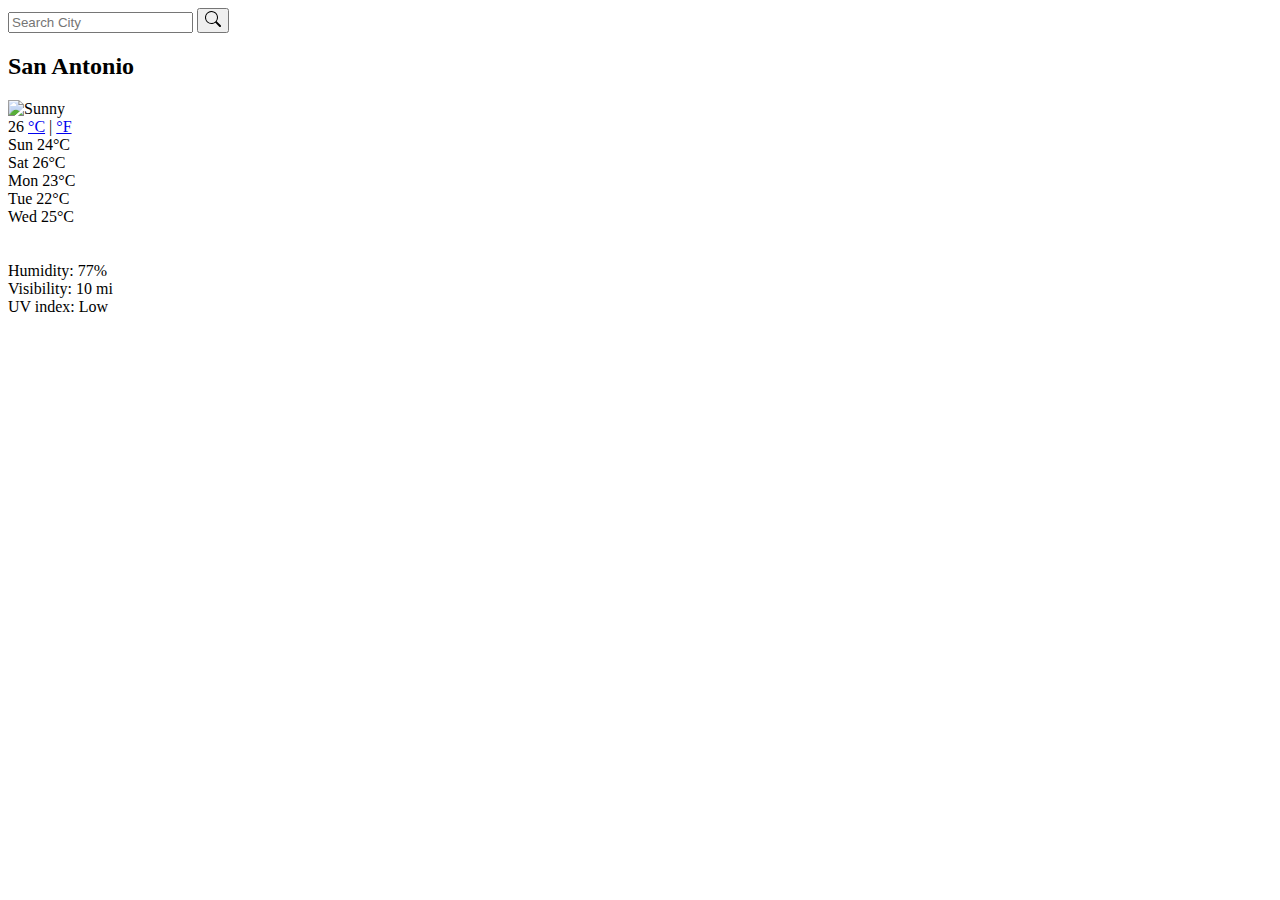
==== index.html @ bb08842c "updated HTML name" ====
<!DOCTYPE html>
<html lang="en">
  <head>
    <meta charset="UTF-8" />
    <meta http-equiv="X-UA-Compatible" content="IE=edge" />
    <meta name="viewport" content="width=device-width, initial-scale=1.0" />
    <title>WeatherApp</title>
    <link
      href="https://cdn.jsdelivr.net/npm/bootstrap@5.1.3/dist/css/bootstrap.min.css"
      rel="stylesheet"
      integrity="sha384-1BmE4kWBq78iYhFldvKuhfTAU6auU8tT94WrHftjDbrCEXSU1oBoqyl2QvZ6jIW3"
      crossorigin="anonymous"
    />
    <link rel="stylesheet" href="src/style.css" />
    <script src="https://cdn.jsdelivr.net/npm/axios/dist/axios.min.js"></script>
  </head>
  <body>
      <form class="search-form" id="search-form">
    <div class="card">
      <div class="search" type="submit"
      value="Search">
        <input type="text" class="bar" placeholder="Search City"  id="city-input" />
       <button> <div class= "bi bi-search"> 
        <svg xmlns="http://www.w3.org/2000/svg" width="16" height="16" fill="currentColor" class="bi bi-search" viewBox="0 0 16 16">
  <path d="M11.742 10.344a6.5 6.5 0 1 0-1.397 1.398h-.001c.03.04.062.078.098.115l3.85 3.85a1 1 0 0 0 1.415-1.414l-3.85-3.85a1.007 1.007 0 0 0-.115-.1zM12 6.5a5.5 5.5 0 1 1-11 0 5.5 5.5 0 0 1 11 0z"/>
</svg> </button>
      </div>
      <h2 id="city"> 
          San Antonio
      </h2>
<div class="time" id="date"></div>

        <img class="sun" src="images/sunny.png" alt="Sunny" />
        <div class="loading">
          <span class="temperature" id="temperature">26</span
        </div>
        <span class="units">
          <a href="#" id="celsius-link">°C</a> |
          <a href="#" id="fahrenheit-link">°F</a>
        </span>
        <div class="container">
      <div class="row">
  <div class="col">Sun 24°C</div>
  <div class="col">Sat 26°C</div>
  <div class="col">Mon 23°C</div>
  <div class="col">Tue 22°C</div>
  <div class="col">Wed 25°C</div>
  </div>
<br>
<br>
  <div class="rounded-circle">
 <div class="humidity">Humidity: 77%</div>
 <div class="Visibility">Visibility: 10 mi</div>
 <div class="UV index">UV index: Low</div>
        </div>      
          <script src="src/app.js"></script> 
  </body>
</html>
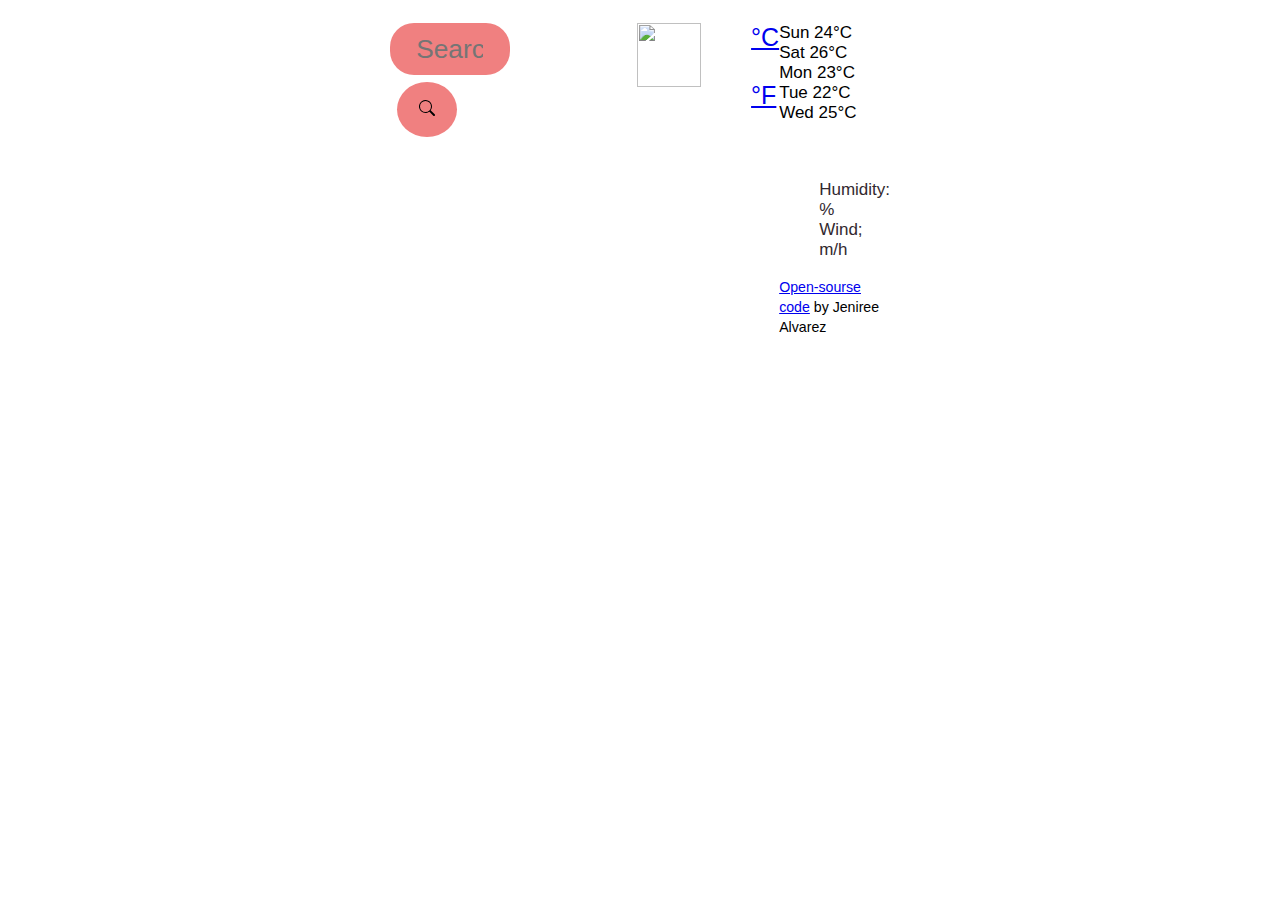
==== commit cfcdf128: "Updated JS, HTML and CSS" ====
--- a/index.html
+++ b/index.html
@@ -26,13 +26,18 @@
 </svg> </button>
       </div>
       <h2 id="city"> 
-          San Antonio
       </h2>
-<div class="time" id="date"></div>
+        <ul>
+            <li
+            id="description">
+          </li>
+        </ul>
+<div class="time"  id="date"></div>
 
-        <img class="sun" src="images/sunny.png" alt="Sunny" />
+        <img class="weather" src=""= id=icon />
         <div class="loading">
-          <span class="temperature" id="temperature">26</span
+          <span class="temperature" id="temperature"></span>
+          
         </div>
         <span class="units">
           <a href="#" id="celsius-link">°C</a> |
@@ -48,11 +53,16 @@
   </div>
 <br>
 <br>
-  <div class="rounded-circle">
- <div class="humidity">Humidity: 77%</div>
- <div class="Visibility">Visibility: 10 mi</div>
- <div class="UV index">UV index: Low</div>
-        </div>      
+<div class="col-6" >
+  <ul>
+ <li> Humidity: <span id="humidity"></span>%</li>
+ <li>Wind; <span id="wind"></span> m/h</li>
+ </ul>
+        </div>    
+        <small>
+         <a href="https://github.com/Jejexd/weather-app" target="_blank"> Open-sourse code</a> by Jeniree Alvarez
+        </small>
           <script src="src/app.js"></script> 
+          
   </body>
 </html>--- a/src/style.css
+++ b/src/style.css
@@ -0,0 +1,84 @@
+.weather {
+  margin-right: 50px;
+  height: 64px;
+  width: 64px;
+  display: block;
+}
+h2 {
+  color: #32292f;
+  position: relative;
+  padding: 20px;
+}
+.card {
+  background: white;
+  color: white;
+  padding: 15px;
+  border-radius: 15px;
+  max-width: 500px;
+  margin: auto;
+  font-family: "Roboto Condensed", sans-serif;
+  font-size: 25px;
+  display: flex;
+  border-color: purple;
+}
+
+.container {
+  color: black;
+  font-size: 17px;
+}
+
+button {
+  margin: 0.5em;
+  border-radius: 50%;
+  border: none;
+  height: 55px;
+  width: 60px;
+  background: lightcoral;
+  color: black;
+  cursor: pointer;
+}
+button:hover {
+  background: #7c7c7c6b;
+}
+input.bar {
+  border: none;
+  outline: none;
+  padding: 0.4em 1em;
+  border-radius: 24px;
+  background: lightcoral;
+  color: black;
+  font-family: inherit;
+  font-size: 105%;
+  width: calc(100% - 100px);
+}
+.time {
+  text-align: end;
+  margin-top: 0;
+  position: relative;
+  top: -10px;
+  color: rgb(33, 33, 33);
+}
+.rounded-circle {
+  text-align: justify;
+  font-size: 17px;
+  color: #32292f;
+  font-weight: 100;
+  padding: 0;
+  margin: 0;
+}
+.temperature {
+  font-size: 64px;
+  font-weight: 400;
+  line-height: 1;
+  font-size: 64px;
+  color: rgb(33, 33, 33);
+}
+li {
+  list-style: none;
+  color: #32292f;
+  text-align: top;
+}
+
+li:first-letter {
+  text-transform: capitalize;
+}
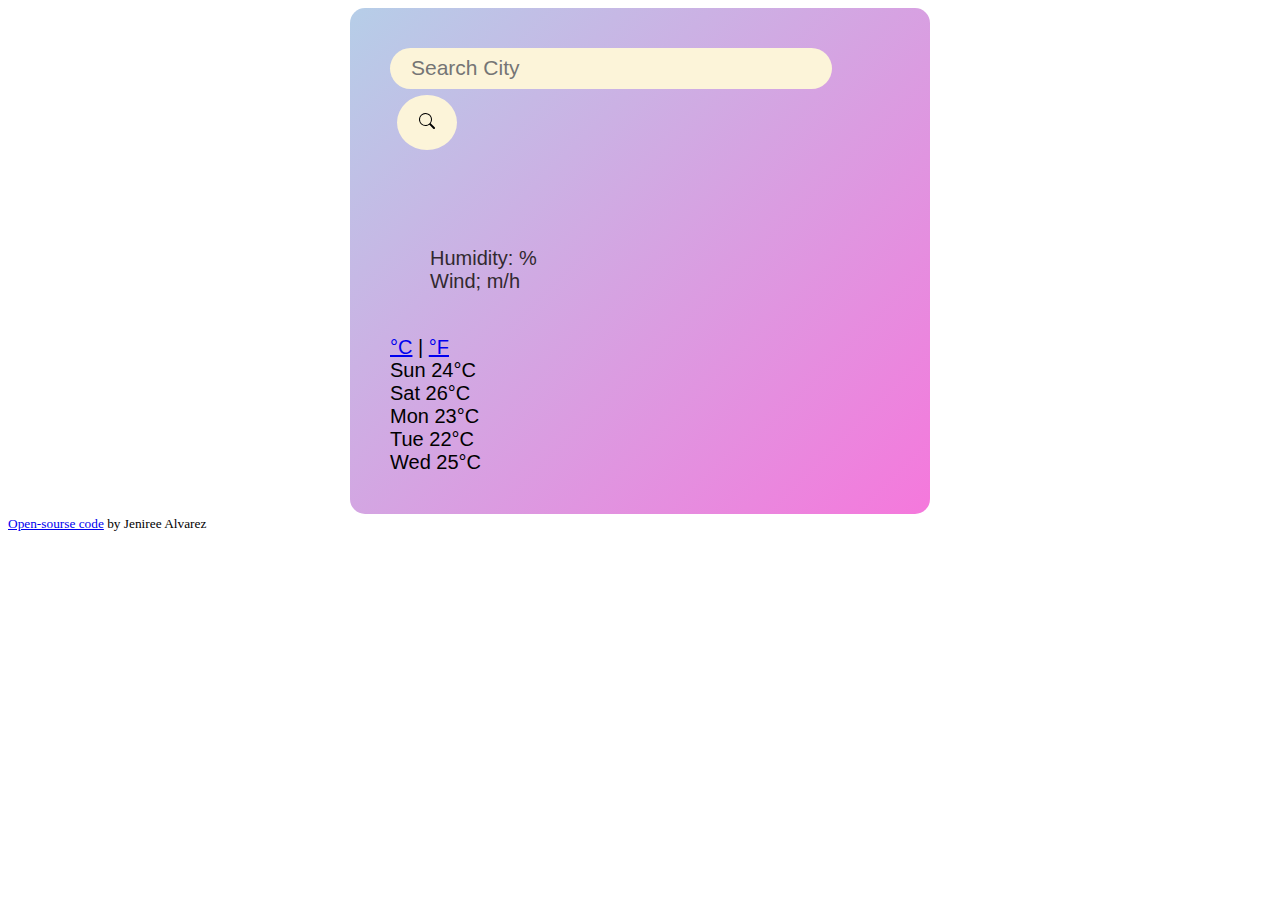
==== commit 326d1878: "updated index and style" ====
--- a/index.html
+++ b/index.html
@@ -15,54 +15,65 @@
     <script src="https://cdn.jsdelivr.net/npm/axios/dist/axios.min.js"></script>
   </head>
   <body>
-      <form class="search-form" id="search-form">
+    <form class="search-form" id="search-form">
     <div class="card">
-      <div class="search" type="submit"
-      value="Search">
-        <input type="text" class="bar" placeholder="Search City"  id="city-input" />
-       <button> <div class= "bi bi-search"> 
-        <svg xmlns="http://www.w3.org/2000/svg" width="16" height="16" fill="currentColor" class="bi bi-search" viewBox="0 0 16 16">
-  <path d="M11.742 10.344a6.5 6.5 0 1 0-1.397 1.398h-.001c.03.04.062.078.098.115l3.85 3.85a1 1 0 0 0 1.415-1.414l-3.85-3.85a1.007 1.007 0 0 0-.115-.1zM12 6.5a5.5 5.5 0 1 1-11 0 5.5 5.5 0 0 1 11 0z"/>
-</svg> </button>
+      <div class="search" type="submit" value="Search">
+        <input
+          type="text"
+          class="bar"
+          placeholder="Search City"
+          id="city-input"
+        />
+        <button>
+          <div class="bi bi-search">
+          <svg
+            xmlns="http://www.w3.org/2000/svg"
+            width="16"
+            height="16"
+            fill="currentColor"
+            class="bi bi-search"
+            viewBox="0 0 16 16"
+          >
+            <path
+              d="M11.742 10.344a6.5 6.5 0 1 0-1.397 1.398h-.001c.03.04.062.078.098.115l3.85 3.85a1 1 0 0 0 1.415-1.414l-3.85-3.85a1.007 1.007 0 0 0-.115-.1zM12 6.5a5.5 5.5 0 1 1-11 0 5.5 5.5 0 0 1 11 0z"
+            />
+          </svg>
+        </button>
       </div>
-      <h2 id="city"> 
-      </h2>
-        <ul>
-            <li
-            id="description">
-          </li>
-        </ul>
-<div class="time"  id="date"></div>
-
-        <img class="weather" src=""= id=icon />
+      <h2 id="city"></h2>
+      <ul>
+        <li id="description"></li>
+        <li>Humidity: <span id="humidity"></span>%</li>
+        <li>Wind; <span id="wind"></span> m/h</li>
+      </ul>
+      <div class="time" id="date"></div><div> 
+         <img class="weather" src=""= id=icon />
+        </div>
         <div class="loading">
           <span class="temperature" id="temperature"></span>
-          
         </div>
-        <span class="units">
-          <a href="#" id="celsius-link">°C</a> |
-          <a href="#" id="fahrenheit-link">°F</a>
-        </span>
-        <div class="container">
-      <div class="row">
-  <div class="col">Sun 24°C</div>
-  <div class="col">Sat 26°C</div>
-  <div class="col">Mon 23°C</div>
-  <div class="col">Tue 22°C</div>
-  <div class="col">Wed 25°C</div>
-  </div>
-<br>
-<br>
-<div class="col-6" >
-  <ul>
- <li> Humidity: <span id="humidity"></span>%</li>
- <li>Wind; <span id="wind"></span> m/h</li>
- </ul>
-        </div>    
-        <small>
-         <a href="https://github.com/Jejexd/weather-app" target="_blank"> Open-sourse code</a> by Jeniree Alvarez
-        </small>
-          <script src="src/app.js"></script> 
-          
+      <span class="units">
+        <a href="#" id="celsius-link">°C</a> |
+        <a href="#" id="fahrenheit-link">°F</a>
+      </span>
+      <div class="container">
+        <div class="row">
+          <div class="col">Sun 24°C</div>
+          <div class="col">Sat 26°C</div>
+          <div class="col">Mon 23°C</div>
+          <div class="col">Tue 22°C</div>
+          <div class="col">Wed 25°C</div>
+        </div>
+      </div>
+      </div>
+    <div>
+      <small>
+        <a href="https://github.com/Jejexd/weather-app" target="_blank">
+          Open-sourse code</a
+        >
+        by Jeniree Alvarez
+      </small>
+    </div>
+    <script src="src/app.js"></script>
   </body>
-</html>+</html>
--- a/src/style.css
+++ b/src/style.css
@@ -1,30 +1,23 @@
-.weather {
-  margin-right: 50px;
-  height: 64px;
-  width: 64px;
+.icon {
+  width: 150px;
   display: block;
+  margin: auto;
 }
 h2 {
   color: #32292f;
-  position: relative;
+  text-align: center;
   padding: 20px;
 }
 .card {
-  background: white;
-  color: white;
-  padding: 15px;
+  background: linear-gradient(-225deg, #b6cee8 0%, #f578dc 100%);
+  padding: 2em;
   border-radius: 15px;
   max-width: 500px;
-  margin: auto;
+  margin: 0 auto;
   font-family: "Roboto Condensed", sans-serif;
-  font-size: 25px;
-  display: flex;
+  font-size: 20px;
+  display: block;
   border-color: purple;
-}
-
-.container {
-  color: black;
-  font-size: 17px;
 }
 
 button {
@@ -33,26 +26,26 @@
   border: none;
   height: 55px;
   width: 60px;
-  background: lightcoral;
+  background: #fcf4d9;
   color: black;
   cursor: pointer;
 }
 button:hover {
-  background: #7c7c7c6b;
+  background: #ffffff;
 }
 input.bar {
   border: none;
   outline: none;
   padding: 0.4em 1em;
   border-radius: 24px;
-  background: lightcoral;
+  background: #fcf4d9;
   color: black;
   font-family: inherit;
   font-size: 105%;
   width: calc(100% - 100px);
 }
 .time {
-  text-align: end;
+  text-align: left;
   margin-top: 0;
   position: relative;
   top: -10px;
@@ -76,7 +69,6 @@
 li {
   list-style: none;
   color: #32292f;
-  text-align: top;
 }
 
 li:first-letter {
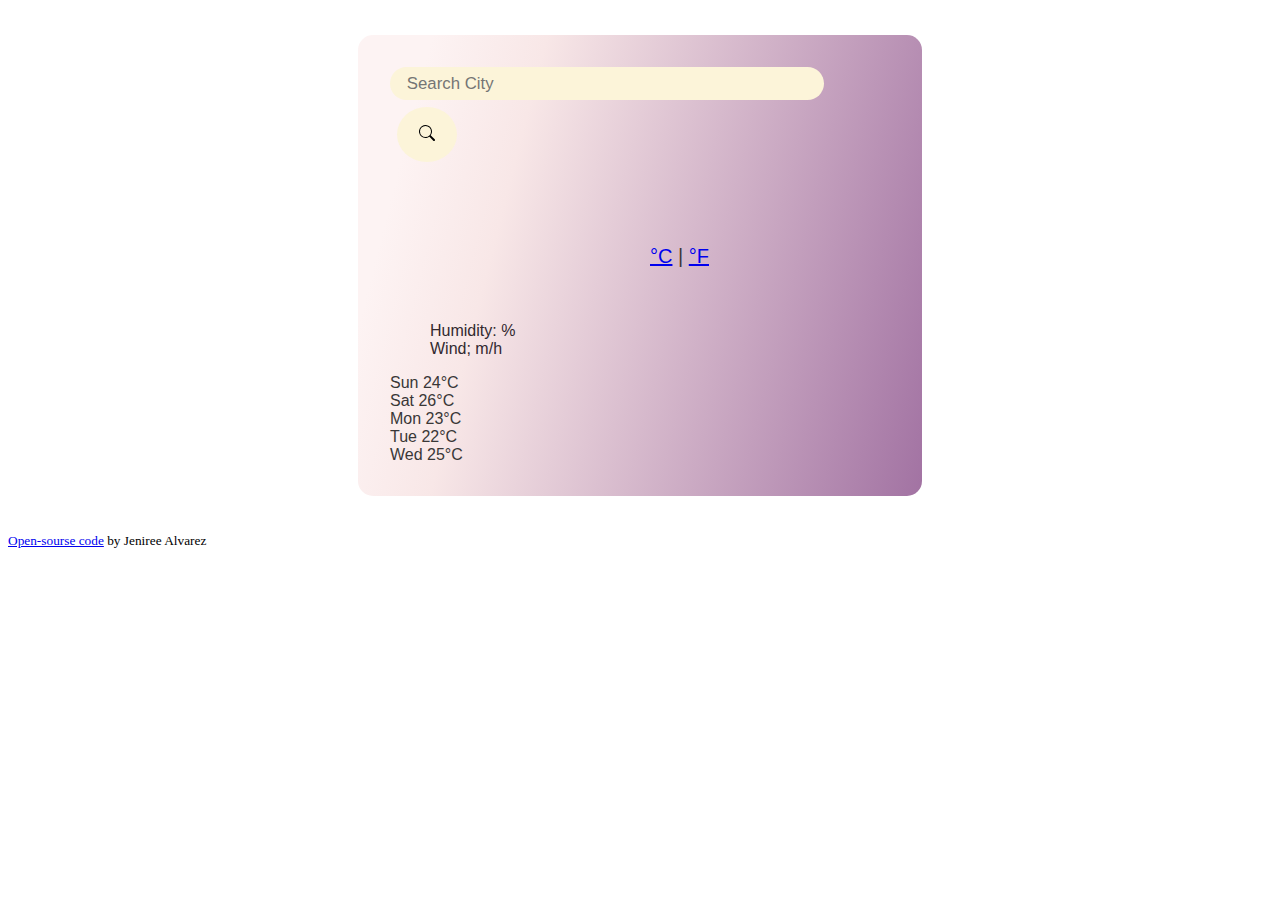
==== commit 8cb0e25a: "updated css and js" ====
--- a/index.html
+++ b/index.html
@@ -41,21 +41,24 @@
         </button>
       </div>
       <h2 id="city"></h2>
+      <div class="time" id="date"></div>
+      <div class="weather-icon">
+         <img class="float-right" src="" id=icon />
+        </div>
+        <ul>
+      <li class="description" id="description"></li></ul>
+        <div class="loading">
+          <span class="temperature" id="temperature"></span>
+        </div>
+         <span class="units">
+        <a href="#" id="celsius-link">°C</a> |
+        <a href="#" id="fahrenheit-link">°F</a>
+      </span>
       <ul>
-        <li id="description"></li>
         <li>Humidity: <span id="humidity"></span>%</li>
         <li>Wind; <span id="wind"></span> m/h</li>
       </ul>
-      <div class="time" id="date"></div><div> 
-         <img class="weather" src=""= id=icon />
-        </div>
-        <div class="loading">
-          <span class="temperature" id="temperature"></span>
-        </div>
-      <span class="units">
-        <a href="#" id="celsius-link">°C</a> |
-        <a href="#" id="fahrenheit-link">°F</a>
-      </span>
+     
       <div class="container">
         <div class="row">
           <div class="col">Sun 24°C</div>
--- a/src/style.css
+++ b/src/style.css
@@ -1,23 +1,29 @@
-.icon {
+.weather-icon img {
+  display: block;
+  margin: 0 auto;
   width: 150px;
-  display: block;
-  margin: auto;
+  top: -30px;
 }
 h2 {
   color: #32292f;
   text-align: center;
   padding: 20px;
+  font-size: 35px;
 }
 .card {
-  background: linear-gradient(-225deg, #b6cee8 0%, #f578dc 100%);
+  background: linear-gradient(
+    104.3deg,
+    rgb(253, 243, 243) 10.9%,
+    rgb(248, 231, 231) 27.8%,
+    rgb(160, 112, 161) 101.7%
+  );
   padding: 2em;
   border-radius: 15px;
   max-width: 500px;
-  margin: 0 auto;
+  margin: 35px auto;
   font-family: "Roboto Condensed", sans-serif;
-  font-size: 20px;
-  display: block;
-  border-color: purple;
+  border-color: black;
+  color: #393737;
 }
 
 button {
@@ -45,11 +51,11 @@
   width: calc(100% - 100px);
 }
 .time {
-  text-align: left;
+  text-align: end;
   margin-top: 0;
   position: relative;
   top: -10px;
-  color: rgb(33, 33, 33);
+  color: black;
 }
 .rounded-circle {
   text-align: justify;
@@ -59,13 +65,7 @@
   padding: 0;
   margin: 0;
 }
-.temperature {
-  font-size: 64px;
-  font-weight: 400;
-  line-height: 1;
-  font-size: 64px;
-  color: rgb(33, 33, 33);
-}
+
 li {
   list-style: none;
   color: #32292f;
@@ -74,3 +74,20 @@
 li:first-letter {
   text-transform: capitalize;
 }
+.loading {
+  text-align: center;
+  font-size: 64px;
+  font-weight: 400;
+  line-height: 1;
+  font-size: 64px;
+  color: rgb(33, 33, 33);
+}
+.units {
+  position: relative;
+  font-size: 20px;
+  right: -260px;
+  top: -38px;
+}
+.description {
+  font-size: 18px;
+}
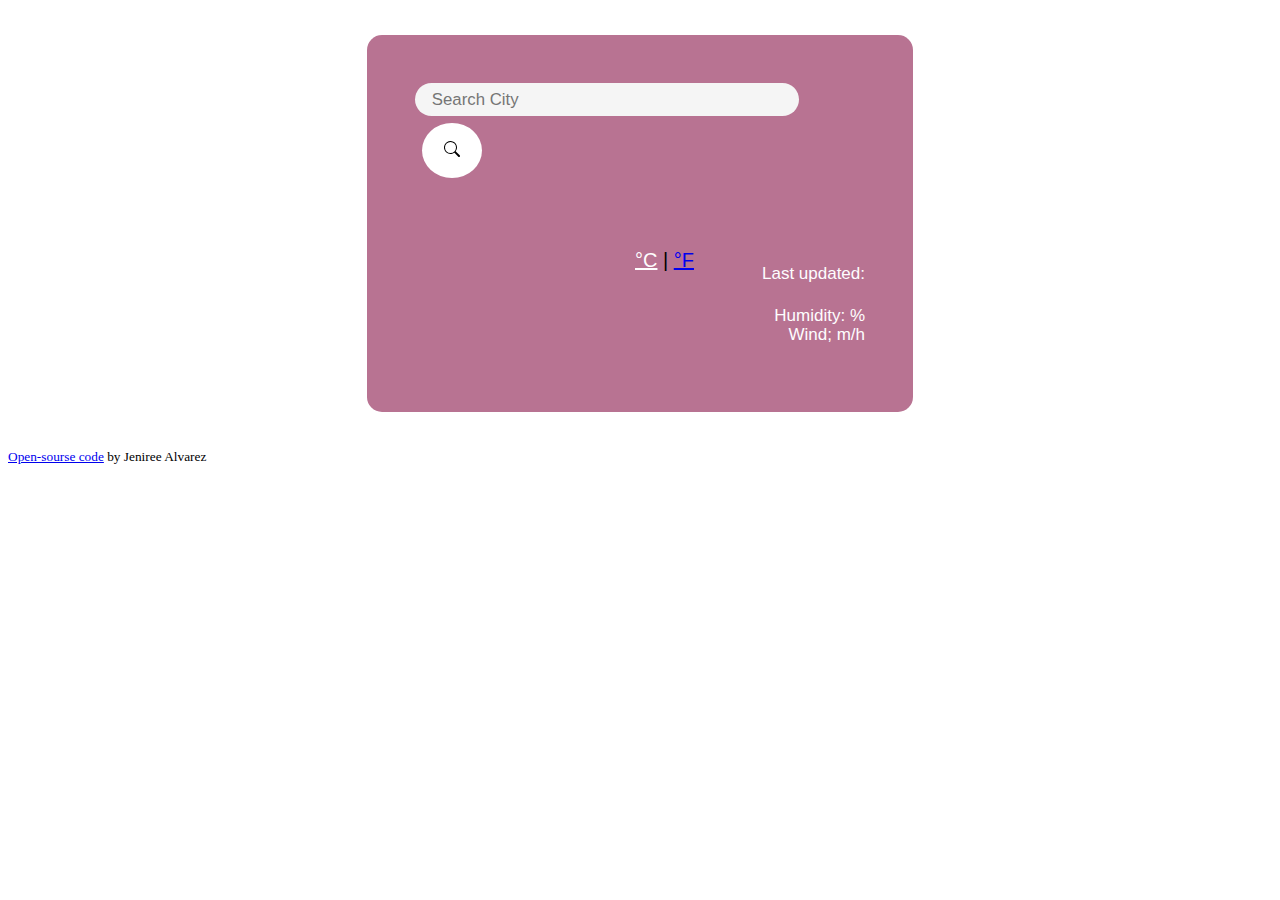
==== commit 13767c32: "added forecast to JS" ====
--- a/index.html
+++ b/index.html
@@ -40,43 +40,45 @@
           </svg>
         </button>
       </div>
-      <h2 id="city"></h2>
-      <div class="time" id="date"></div>
+       <div class="overview">
+            <h1 id="city"></h1>
+            <ul>
+              <li>Last updated: <span id="date"></span></li>
+              <li id="description"></li>
+            </ul>
+          </div>
       <div class="weather-icon">
          <img class="float-right" src="" id=icon />
         </div>
-        <ul>
-      <li class="description" id="description"></li></ul>
         <div class="loading">
           <span class="temperature" id="temperature"></span>
         </div>
-         <span class="units">
-        <a href="#" id="celsius-link">°C</a> |
-        <a href="#" id="fahrenheit-link">°F</a>
-      </span>
+          <div class="col-6">
+                <div class="clearfix weather-temperature">
+                  <strong id="temperature"></strong
+                  ><span class="units"
+                    ><a href="#" id="celsius-link" class="active">°C</a> |
+                    <a href="#" id="fahrenheit-link">°F</a></span
+                  >
+                </div>
+                </div>
+      <div class="col-">
       <ul>
-        <li>Humidity: <span id="humidity"></span>%</li>
-        <li>Wind; <span id="wind"></span> m/h</li>
+        <li >Humidity: <span id="humidity"></span>%</li>
+        <li >Wind; <span id="wind"></span> m/h</li>
       </ul>
-     
-      <div class="container">
-        <div class="row">
-          <div class="col">Sun 24°C</div>
-          <div class="col">Sat 26°C</div>
-          <div class="col">Mon 23°C</div>
-          <div class="col">Tue 22°C</div>
-          <div class="col">Wed 25°C</div>
+      </div>
+    <div class="weather-forecast" id="forecast">
         </div>
       </div>
-      </div>
-    <div>
+      
       <small>
         <a href="https://github.com/Jejexd/weather-app" target="_blank">
           Open-sourse code</a
         >
         by Jeniree Alvarez
       </small>
-    </div>
+    
     <script src="src/app.js"></script>
   </body>
 </html>
--- a/src/style.css
+++ b/src/style.css
@@ -1,29 +1,23 @@
 .weather-icon img {
   display: block;
   margin: 0 auto;
-  width: 150px;
+  width: 155px;
   top: -30px;
 }
-h2 {
-  color: #32292f;
+h1 {
+  color: #fefdfe;
   text-align: center;
-  padding: 20px;
+  padding: 16px;
   font-size: 35px;
 }
 .card {
-  background: linear-gradient(
-    104.3deg,
-    rgb(253, 243, 243) 10.9%,
-    rgb(248, 231, 231) 27.8%,
-    rgb(160, 112, 161) 101.7%
-  );
-  padding: 2em;
+  background: #b87392;
+  padding: 3em;
   border-radius: 15px;
-  max-width: 500px;
+  max-width: 450px;
   margin: 35px auto;
   font-family: "Roboto Condensed", sans-serif;
   border-color: black;
-  color: #393737;
 }
 
 button {
@@ -32,43 +26,41 @@
   border: none;
   height: 55px;
   width: 60px;
-  background: #fcf4d9;
+  background: white;
   color: black;
-  cursor: pointer;
+  cursor: grab;
 }
 button:hover {
-  background: #ffffff;
+  background: #6c567b;
 }
 input.bar {
   border: none;
   outline: none;
   padding: 0.4em 1em;
   border-radius: 24px;
-  background: #fcf4d9;
+  background: whitesmoke;
   color: black;
   font-family: inherit;
   font-size: 105%;
   width: calc(100% - 100px);
 }
-.time {
-  text-align: end;
-  margin-top: 0;
-  position: relative;
-  top: -10px;
-  color: black;
+input.bar:hover {
+  background: #6d6087;
 }
-.rounded-circle {
-  text-align: justify;
-  font-size: 17px;
-  color: #32292f;
-  font-weight: 100;
+ul {
+  margin: 0;
   padding: 0;
-  margin: 0;
 }
 
 li {
   list-style: none;
-  color: #32292f;
+  color: #fefdfe;
+  text-align: right;
+  margin: 0;
+  padding: 0;
+  font-size: 17px;
+  font-weight: 100;
+  line-height: 19px;
 }
 
 li:first-letter {
@@ -80,14 +72,28 @@
   font-weight: 400;
   line-height: 1;
   font-size: 64px;
-  color: rgb(33, 33, 33);
+  color: #fefdfe;
 }
-.units {
+
+.weather-temperature .units {
   position: relative;
   font-size: 20px;
-  right: -260px;
-  top: -38px;
+  top: -34px;
+  left: 220px;
 }
-.description {
-  font-size: 18px;
+
+.weather-temperature .active {
+  color: #fefdfe;
+  cursor: default;
 }
+.weather-forecast {
+  margin-top: 20px;
+  text-align: center;
+  color: #fefdfe;
+}
+.weather-forecast-date {
+  font-size: 16px;
+}
+.weather-forecast-temperatures {
+  font-size: 13px;
+}
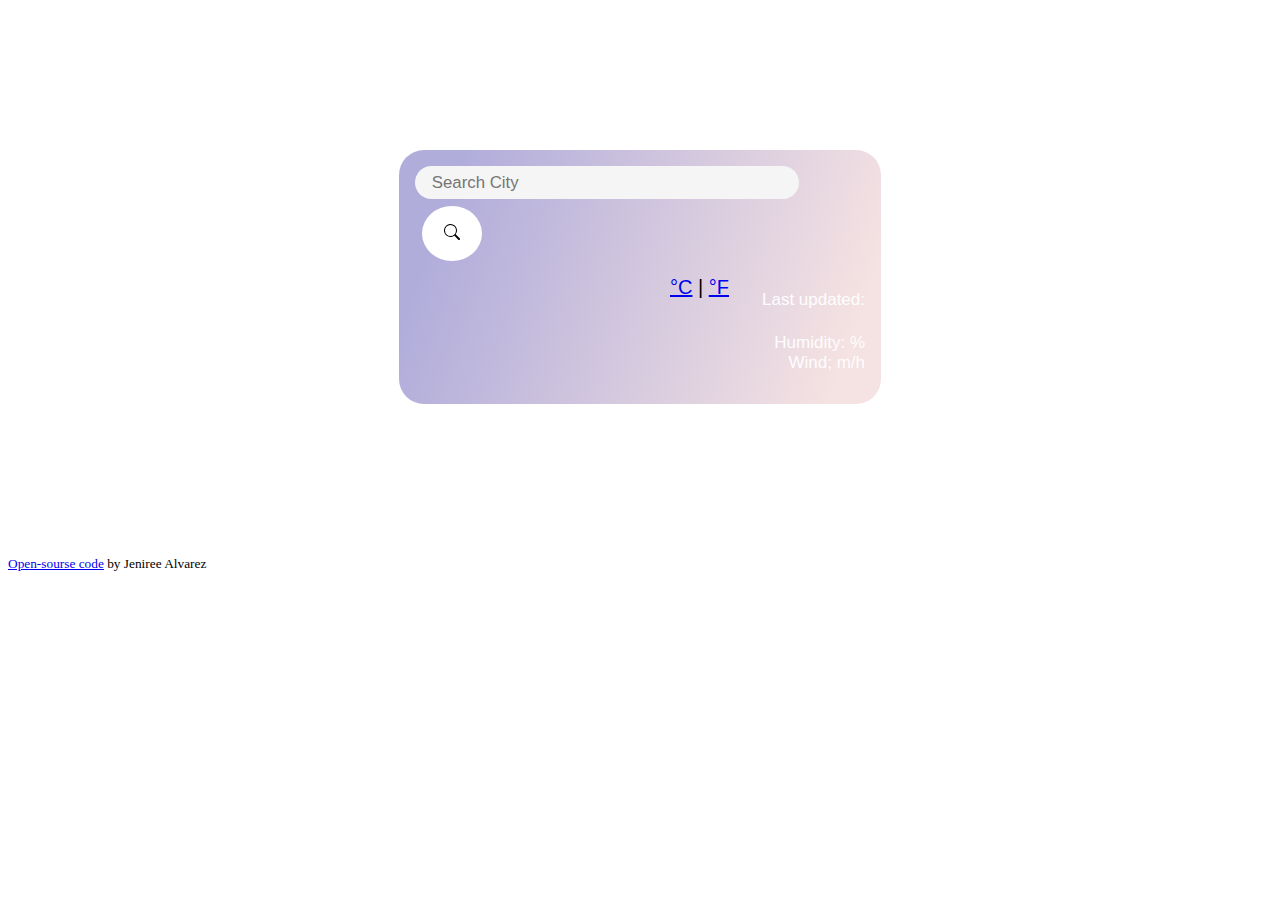
==== commit 52745cd3: "added new moon icon and forecast CSS" ====
--- a/index.html
+++ b/index.html
@@ -71,7 +71,7 @@
     <div class="weather-forecast" id="forecast">
         </div>
       </div>
-      
+
       <small>
         <a href="https://github.com/Jejexd/weather-app" target="_blank">
           Open-sourse code</a
@@ -82,3 +82,4 @@
     <script src="src/app.js"></script>
   </body>
 </html>
+<img src="" alt="">--- a/src/style.css
+++ b/src/style.css
@@ -1,21 +1,25 @@
 .weather-icon img {
   display: block;
   margin: 0 auto;
-  width: 155px;
+  width: 110px;
   top: -30px;
 }
 h1 {
   color: #fefdfe;
   text-align: center;
-  padding: 16px;
+  margin: 22px;
   font-size: 35px;
 }
 .card {
-  background: #b87392;
-  padding: 3em;
-  border-radius: 15px;
+  background: linear-gradient(
+    109.6deg,
+    rgb(177, 173, 219) 11.2%,
+    rgb(245, 226, 226) 91.1%
+  );
+  padding: 1em;
+  border-radius: 25px;
   max-width: 450px;
-  margin: 35px auto;
+  margin: 150px auto;
   font-family: "Roboto Condensed", sans-serif;
   border-color: black;
 }
@@ -56,11 +60,8 @@
   list-style: none;
   color: #fefdfe;
   text-align: right;
-  margin: 0;
-  padding: 0;
   font-size: 17px;
-  font-weight: 100;
-  line-height: 19px;
+  top: 25px;
 }
 
 li:first-letter {
@@ -68,32 +69,29 @@
 }
 .loading {
   text-align: center;
-  font-size: 64px;
   font-weight: 400;
-  line-height: 1;
+  line-height: 2;
   font-size: 64px;
   color: #fefdfe;
 }
 
+.weather-forecast {
+  margin-top: 15px;
+  text-align: center;
+  color: #fefdfe;
+}
+
+.weather-forecast-date {
+  font-size: 16px;
+  opacity: 0.7;
+}
+
+.weather-forecast-temperatures {
+  font-size: 13px;
+}
 .weather-temperature .units {
   position: relative;
   font-size: 20px;
   top: -34px;
-  left: 220px;
+  left: 255px;
 }
-
-.weather-temperature .active {
-  color: #fefdfe;
-  cursor: default;
-}
-.weather-forecast {
-  margin-top: 20px;
-  text-align: center;
-  color: #fefdfe;
-}
-.weather-forecast-date {
-  font-size: 16px;
-}
-.weather-forecast-temperatures {
-  font-size: 13px;
-}
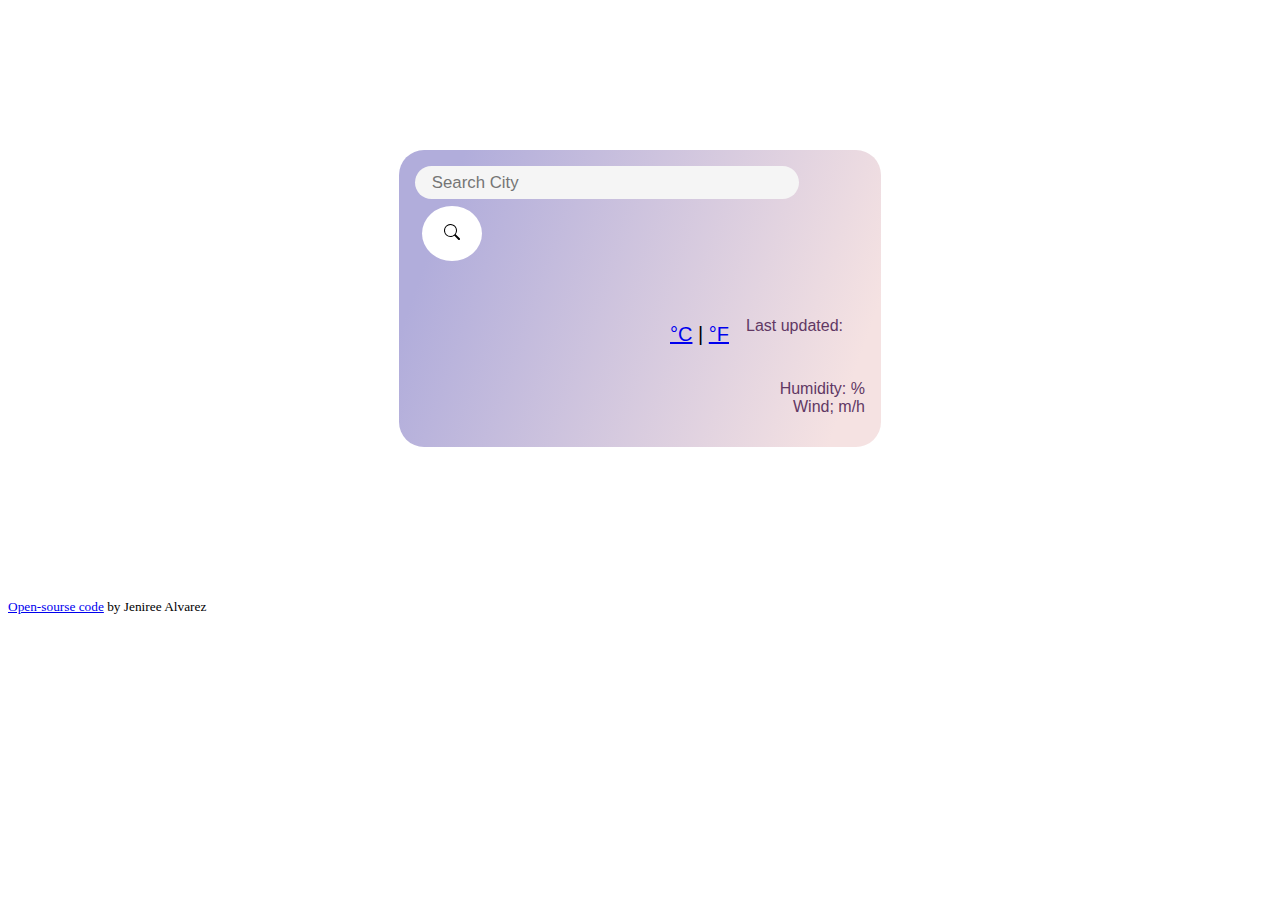
==== commit 25e094ee: "added Country element to JS and HTML" ====
--- a/index.html
+++ b/index.html
@@ -42,6 +42,7 @@
       </div>
        <div class="overview">
             <h1 id="city"></h1>
+            <h2 id="country"></h2>
             <ul>
               <li>Last updated: <span id="date"></span></li>
               <li id="description"></li>
@@ -81,5 +82,4 @@
     
     <script src="src/app.js"></script>
   </body>
-</html>
-<img src="" alt="">+</html>--- a/src/style.css
+++ b/src/style.css
@@ -1,15 +1,16 @@
 .weather-icon img {
   display: block;
   margin: 0 auto;
-  width: 110px;
+  width: 125px;
   top: -30px;
 }
-h1 {
-  color: #fefdfe;
+.overview {
+  color: #613864;
   text-align: center;
   margin: 22px;
-  font-size: 35px;
+  font-size: 37px;
 }
+
 .card {
   background: linear-gradient(
     109.6deg,
@@ -58,10 +59,9 @@
 
 li {
   list-style: none;
-  color: #fefdfe;
+  color: #613864;
   text-align: right;
-  font-size: 17px;
-  top: 25px;
+  font-size: 16px;
 }
 
 li:first-letter {
@@ -72,17 +72,17 @@
   font-weight: 400;
   line-height: 2;
   font-size: 64px;
-  color: #fefdfe;
+  color: #613864;
 }
 
 .weather-forecast {
   margin-top: 15px;
   text-align: center;
-  color: #fefdfe;
+  color: #613864;
 }
 
 .weather-forecast-date {
-  font-size: 16px;
+  font-size: 15px;
   opacity: 0.7;
 }
 
